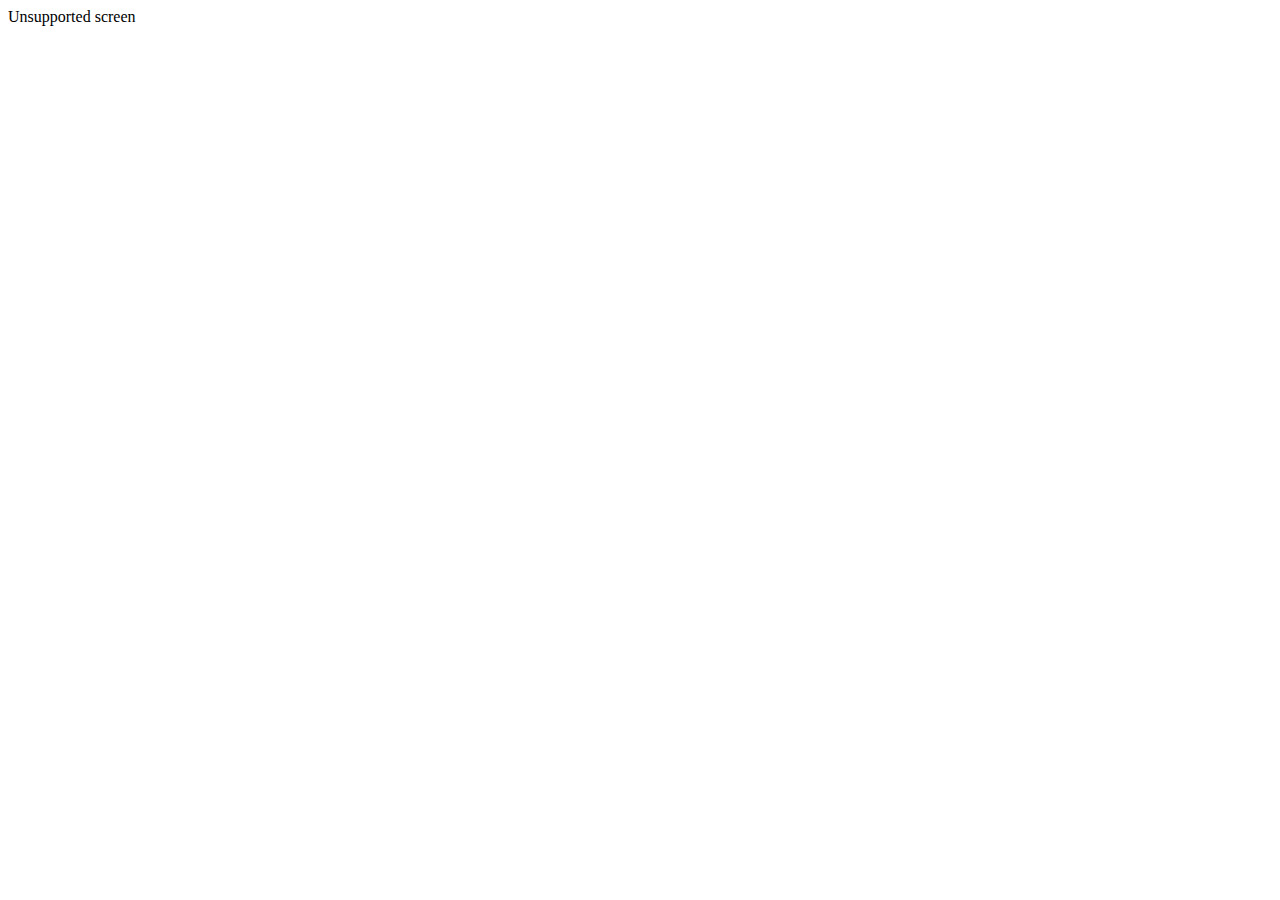
==== pages/unsupported-screen/index.html @ a93b961a "chore: restructure pages to support platform wise UI" ====
<!DOCTYPE html>
<html lang="en">

<head>
    <title>Ravi Prakash's Web Portfolio</title>
    <link rel="stylesheet" href="style.css" />
    <link rel="icon" href="./assets/images/favicon.webp">
    <meta name="viewport" content="width=device-width, initial-scale=1">
    <meta name="description"
        content="Hi &#128075; there, I am Ravi. I am a creative developer who loves to get hands dirty on designing interfaces as well as coding in React and JS. And I have been doing these for more than 4 years.">
</head>

<script type="text/javascript">
    window.addEventListener("resize", function () {
        const screenWidth = window.innerWidth;

        if (screenWidth > 800) {
            const redirectURL = window.location.origin
            window.location.href = redirectURL;
        }
    })
</script>

<body>
    Unsupported screen
</body>

</html>
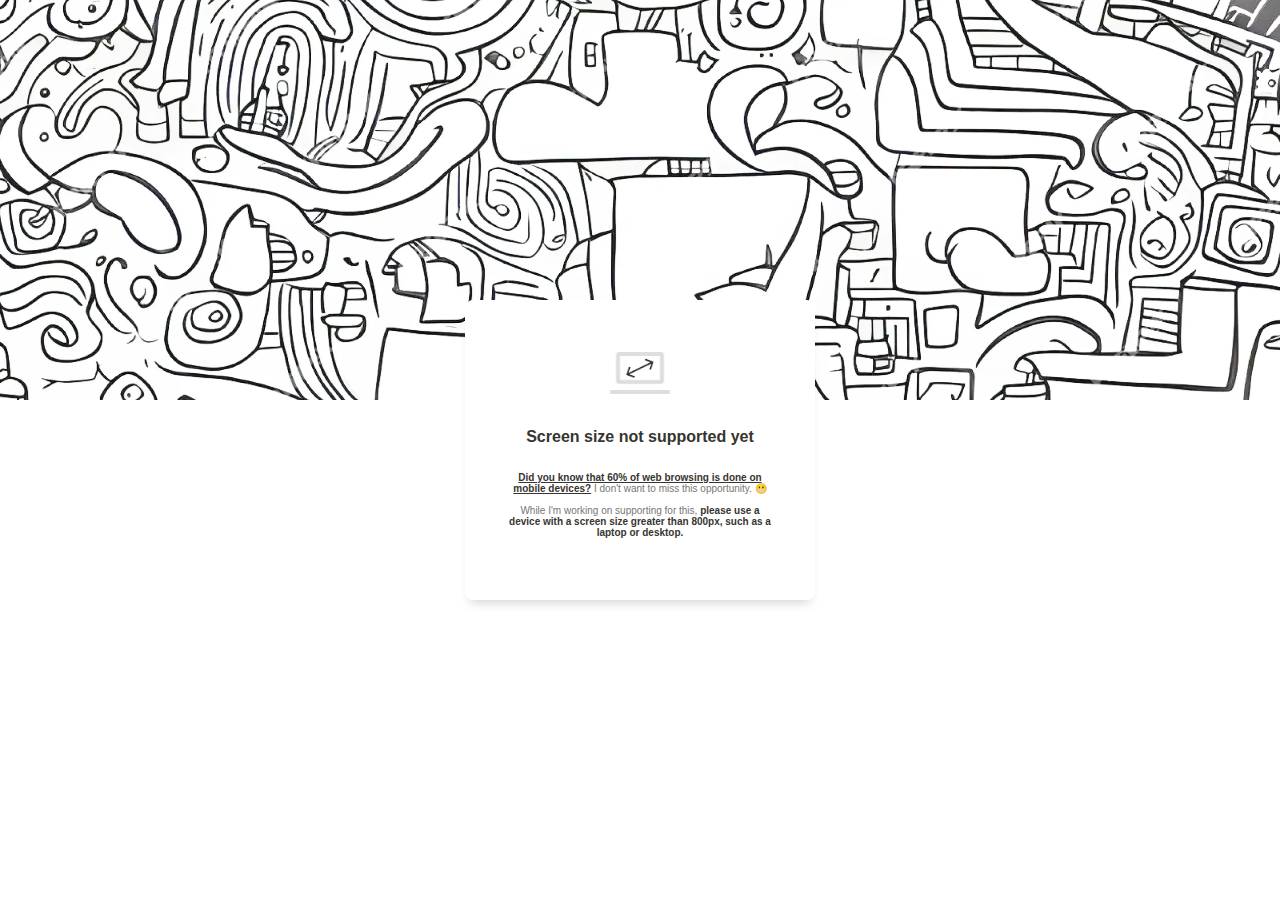
==== commit f851a76a: "chore: add UI for unsupported screen" ====
--- a/pages/unsupported-screen/index.html
+++ b/pages/unsupported-screen/index.html
@@ -22,7 +22,29 @@
 </script>
 
 <body>
-    Unsupported screen
+    <picture>
+        <source srcset="./assets/images/webp/cover-img.webp" type="image/webp">
+        <img alt='It is a cover image' class='cover-img' width='100%' src='./assets/images/png/cover-img.png' />
+    </picture>
+    <div class="card">
+        <picture>
+            <source srcset="./assets/images/webp/unsupported-screen.webp" type="image/webp">
+            <img alt='An illustration related to unsupported screen' src='./assets/images/png/unsupported-screen.png'
+                width="60" />
+        </picture>
+        <div class="title">
+            Screen size not supported yet
+        </div>
+        <p class="subtitle">
+            <a aria-label="Link to open stats on mobile users"
+                href="https://gs.statcounter.com/platform-market-share/desktop-mobile-tablet"><strong>Did you know that
+                    60% of web browsing is done on mobile devices?</strong></a> I don't want to miss this opportunity.
+            &#128556;
+            <br><br>
+            While I'm working on supporting for this, <strong>please use a device with a screen size greater than 800px,
+                such as a laptop or desktop.</strong>
+        </p>
+    </div>
 </body>
 
 </html>--- a/pages/unsupported-screen/style.css
+++ b/pages/unsupported-screen/style.css
@@ -0,0 +1,54 @@
+:root {
+    font-size: 10px;
+}
+
+* {
+    box-sizing: border-box;
+    color: #37352F;
+}
+
+body {
+    margin: 0;
+    padding: 0;
+    font-family: Inter, Inter-fallback, Helvetica, Apple Color Emoji, Segoe UI Emoji, NotoColorEmoji, Noto Color Emoji, Segoe UI Symbol, Android Emoji, EmojiSymbols, -apple-system, BlinkMacSystemFont, Segoe UI, Roboto, Helvetica Neue, Noto Sans, sans-serif;
+    width: 100vw;
+    height: 100vh;
+    display: flex;
+    align-items: center;
+    justify-content: center;
+}
+
+.cover-img {
+    position: absolute;
+    width: 100vw;
+    height: 400px;
+    top: 0px;
+    left: 0px;
+    z-index: -1;
+    object-fit: cover;
+}
+
+.card {
+    display: flex;
+    flex-direction: column;
+    justify-content: center;
+    padding: 20px 40px;
+    width: 350px;
+    height: 300px;
+    border-radius: 8px;
+    box-shadow: 0px 8px 12px -6px rgba(0, 0, 0, 0.2);
+    background-color: white;
+    text-align: center;
+}
+
+.title {
+    font-size: 1.6rem;
+    font-weight: bold;
+    margin-top: 32px;
+    margin-bottom: 16px;
+}
+
+.subtitle {
+    font-size: 1rem;
+    color: #787673;
+}